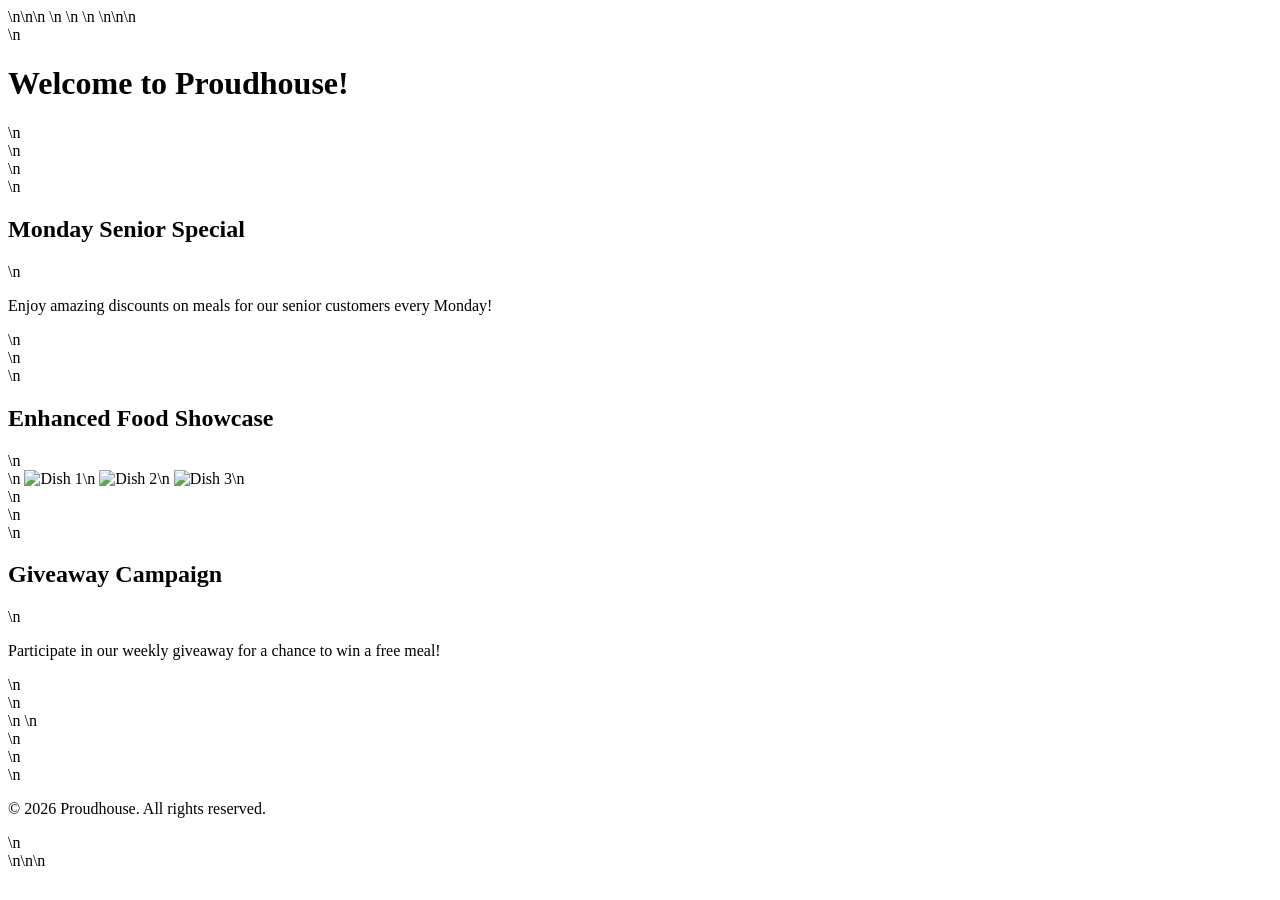
==== index.html @ 7fdca232 "Updated index.html to include new sections for Monday Senior Special, enhanced food showcase gallery" ====
<!DOCTYPE html>\n<html lang="en">\n<head>\n    <meta charset="UTF-8">\n    <meta name="viewport" content="width=device-width, initial-scale=1.0">\n    <title>Proudhouse</title>\n    <link rel="stylesheet" href="styles.css">\n</head>\n<body>\n    <header>\n        <h1>Welcome to Proudhouse!</h1>\n    </header>\n    <main>\n        <section id="monday-special">\n            <h2>Monday Senior Special</h2>\n            <p>Enjoy amazing discounts on meals for our senior customers every Monday!</p>\n        </section>\n        <section id="food-showcase">\n            <h2>Enhanced Food Showcase</h2>\n            <div class="gallery">\n                <img src="dish1.jpg" alt="Dish 1">\n                <img src="dish2.jpg" alt="Dish 2">\n                <img src="dish3.jpg" alt="Dish 3">\n            </div>\n        </section>\n        <section id="giveaway">\n            <h2>Giveaway Campaign</h2>\n            <p>Participate in our weekly giveaway for a chance to win a free meal!</p>\n        </section>\n        <section id="existing-sections">\n            <!-- Existing sections will remain intact here -->\n        </section>\n    </main>\n    <footer>\n        <p>&copy; 2026 Proudhouse. All rights reserved.</p>\n    </footer>\n</body>\n</html>\n
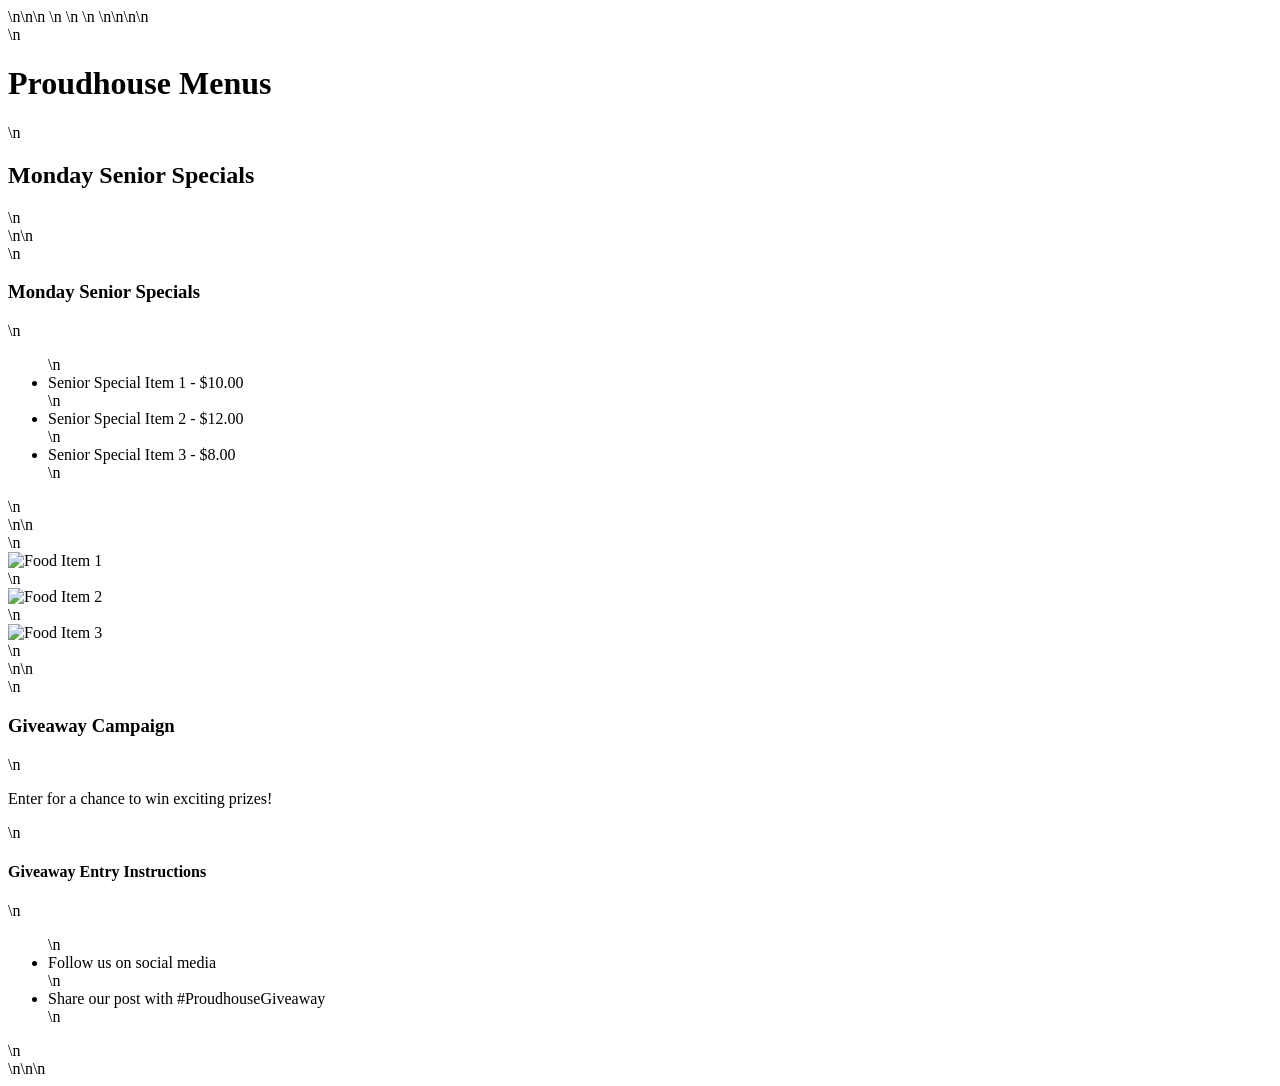
==== commit 42b9db31: "Updated index.html with new content including Monday Senior Special menu and giveaway campaign." ====
--- a/index.html
+++ b/index.html
@@ -1 +1 @@
-<!DOCTYPE html>\n<html lang="en">\n<head>\n    <meta charset="UTF-8">\n    <meta name="viewport" content="width=device-width, initial-scale=1.0">\n    <title>Proudhouse</title>\n    <link rel="stylesheet" href="styles.css">\n</head>\n<body>\n    <header>\n        <h1>Welcome to Proudhouse!</h1>\n    </header>\n    <main>\n        <section id="monday-special">\n            <h2>Monday Senior Special</h2>\n            <p>Enjoy amazing discounts on meals for our senior customers every Monday!</p>\n        </section>\n        <section id="food-showcase">\n            <h2>Enhanced Food Showcase</h2>\n            <div class="gallery">\n                <img src="dish1.jpg" alt="Dish 1">\n                <img src="dish2.jpg" alt="Dish 2">\n                <img src="dish3.jpg" alt="Dish 3">\n            </div>\n        </section>\n        <section id="giveaway">\n            <h2>Giveaway Campaign</h2>\n            <p>Participate in our weekly giveaway for a chance to win a free meal!</p>\n        </section>\n        <section id="existing-sections">\n            <!-- Existing sections will remain intact here -->\n        </section>\n    </main>\n    <footer>\n        <p>&copy; 2026 Proudhouse. All rights reserved.</p>\n    </footer>\n</body>\n</html>\n+<!DOCTYPE html>\n<html lang="en">\n<head>\n    <meta charset="UTF-8">\n    <meta name="viewport" content="width=device-width, initial-scale=1.0">\n    <title>Proudhouse - Menu & Giveaway</title>\n    <style>\n        body {\n            font-family: Arial, sans-serif;\n            background-color: #fff;\n            color: #000;\n        }\n        .header {\n            background-color: #c6a75e;\n            color: #000;\n            text-align: center;\n            padding: 20px;\n        }\n        .menu {\n            margin: 20px;\n        }\n        .food-gallery {\n            display: flex;\n            flex-wrap: wrap;\n            justify-content: space-around;\n            margin: 20px 0;\n        }\n        .food-item {\n            width: 30%;\n            margin-bottom: 20px;\n        }\n        .giveaway {\n            background-color: #000;\n            color: #c6a75e;\n            padding: 20px;\n            text-align: center;\n            margin: 20px 0;\n        }\n    </style>\n</head>\n<body>\n\n    <div class="header">\n        <h1>Proudhouse Menus</h1>\n        <h2>Monday Senior Specials</h2>\n    </div>\n\n    <div class="menu">\n        <h3>Monday Senior Specials</h3>\n        <ul>\n            <li>Senior Special Item 1 - $10.00</li>\n            <li>Senior Special Item 2 - $12.00</li>\n            <li>Senior Special Item 3 - $8.00</li>\n        </ul>\n    </div>\n\n    <div class="food-gallery">\n        <div class="food-item"><img src="path/to/image1.jpg" alt="Food Item 1"></div>\n        <div class="food-item"><img src="path/to/image2.jpg" alt="Food Item 2"></div>\n        <div class="food-item"><img src="path/to/image3.jpg" alt="Food Item 3"></div>\n    </div>\n\n    <div class="giveaway">\n        <h3>Giveaway Campaign</h3>\n        <p>Enter for a chance to win exciting prizes!</p>\n        <h4>Giveaway Entry Instructions</h4>\n        <ul>\n            <li>Follow us on social media</li>\n            <li>Share our post with #ProudhouseGiveaway</li>\n        </ul>\n    </div>\n\n</body>\n</html>
